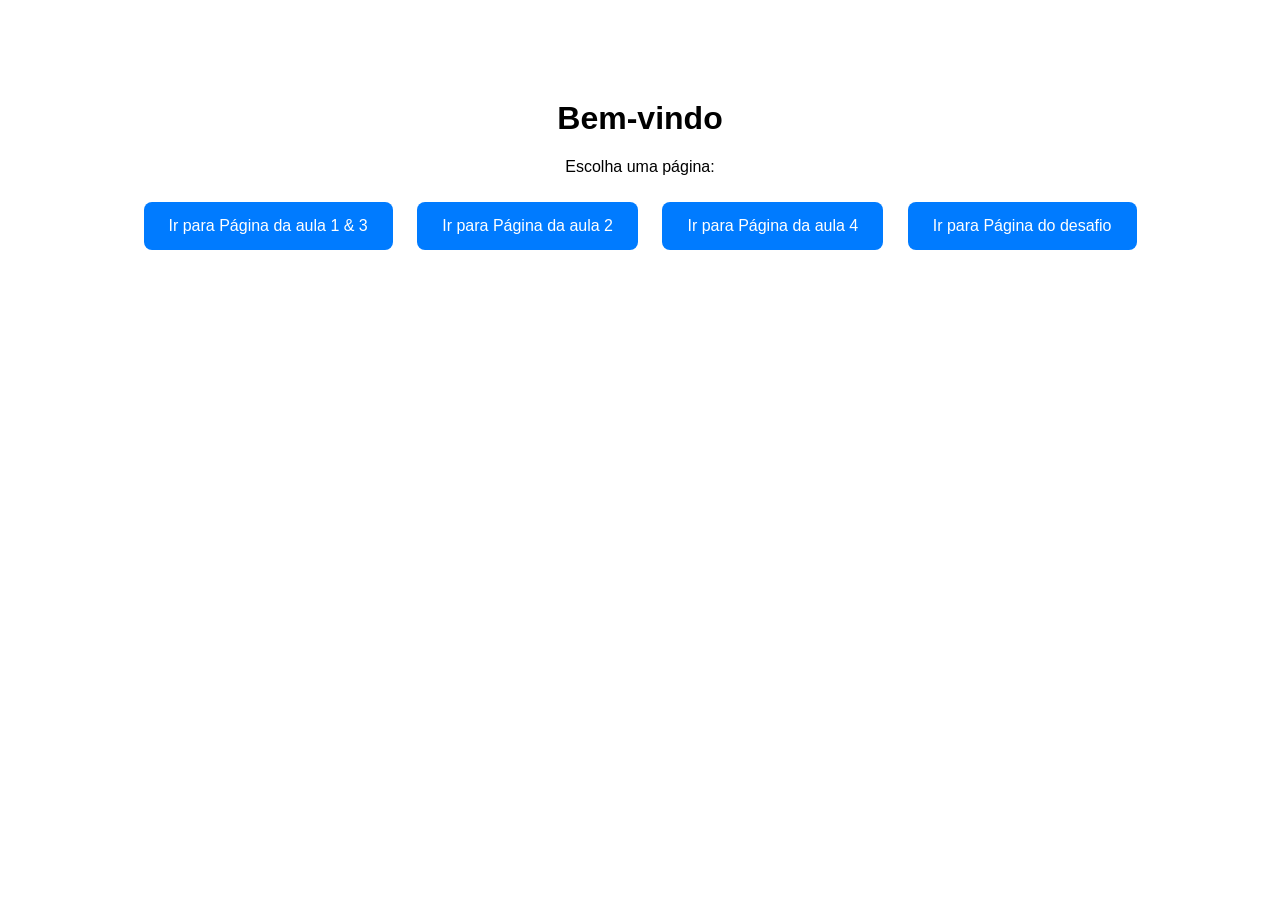
==== index.html @ e3272d79 "update da atividade" ====
<!DOCTYPE html>
<html lang="pt-br">
<head>
    <meta charset="UTF-8">
    <title>Página Inicial</title>
    <style>
        body {
            font-family: Arial, sans-serif;
            text-align: center;
            margin-top: 100px;
        }
        .btn {
            display: inline-block;
            padding: 15px 25px;
            margin: 10px;
            font-size: 16px;
            color: white;
            background-color: #007BFF;
            border: none;
            border-radius: 8px;
            text-decoration: none;
            cursor: pointer;
        }
        .btn:hover {
            background-color: #0056b3;
        }
    </style>
</head>
<body>

    <h1>Bem-vindo</h1>
    <p>Escolha uma página:</p>

    <a href="./aula1&3/index.php" class="btn">Ir para Página da aula 1 & 3</a>
    <a href="./aula2/produtos.php" class="btn">Ir para Página da aula 2</a>
    <a href="./aula4/formsArray.html" class="btn">Ir para Página da aula 4</a>
    <a href="./desafioAgenda/view/formulario.php" class="btn">Ir para Página do desafio</a>
    
    
</body>
</html>
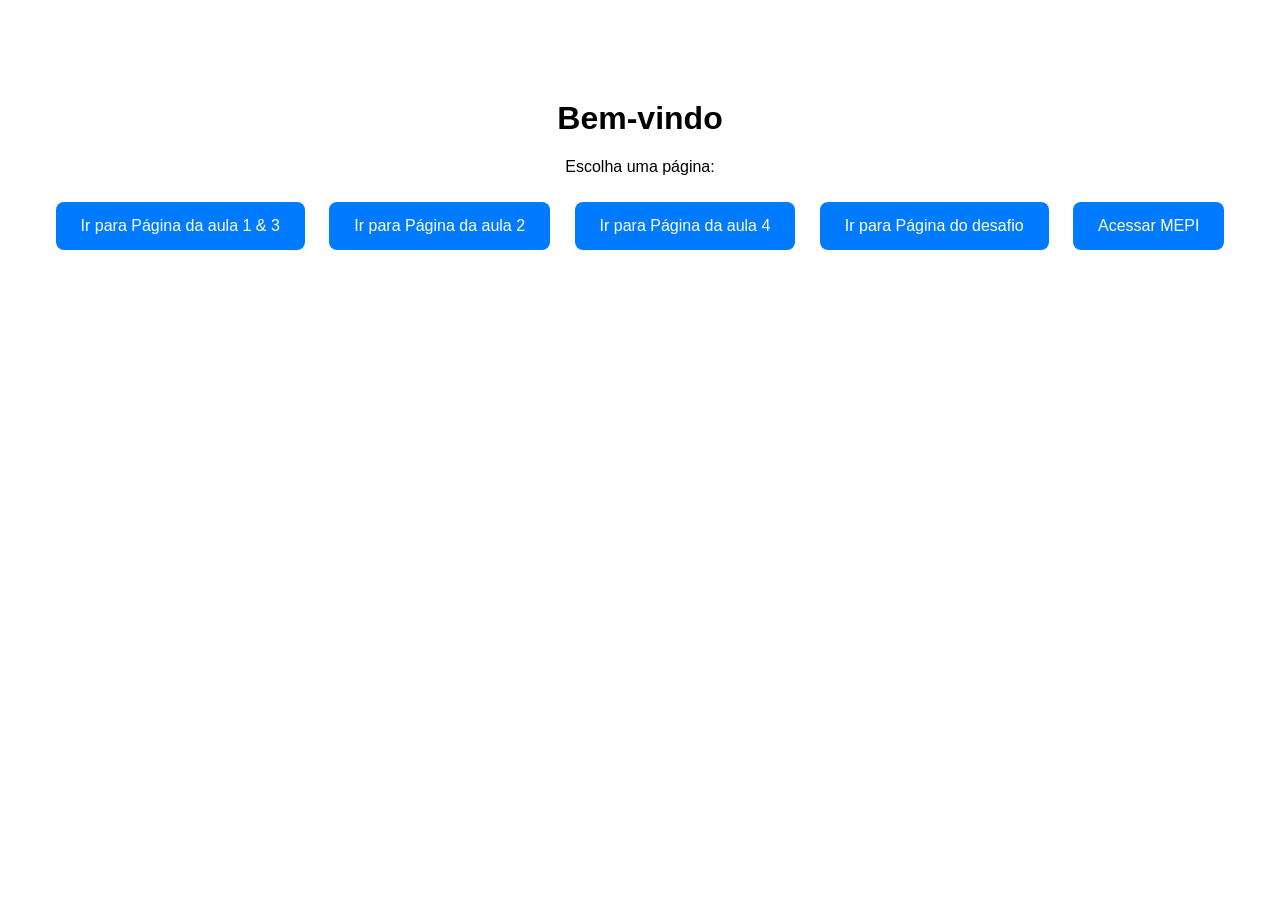
==== commit 8a61c338: "Update 3.0" ====
--- a/index.html
+++ b/index.html
@@ -35,6 +35,7 @@
     <a href="./aula2/produtos.php" class="btn">Ir para Página da aula 2</a>
     <a href="./aula4/formsArray.html" class="btn">Ir para Página da aula 4</a>
     <a href="./desafioAgenda/view/formulario.php" class="btn">Ir para Página do desafio</a>
+<a href="http://localhost/ProgWeb2/projetoFinal/public" class="btn btn-primary"> Acessar MEPI</a>
     
     
 </body>
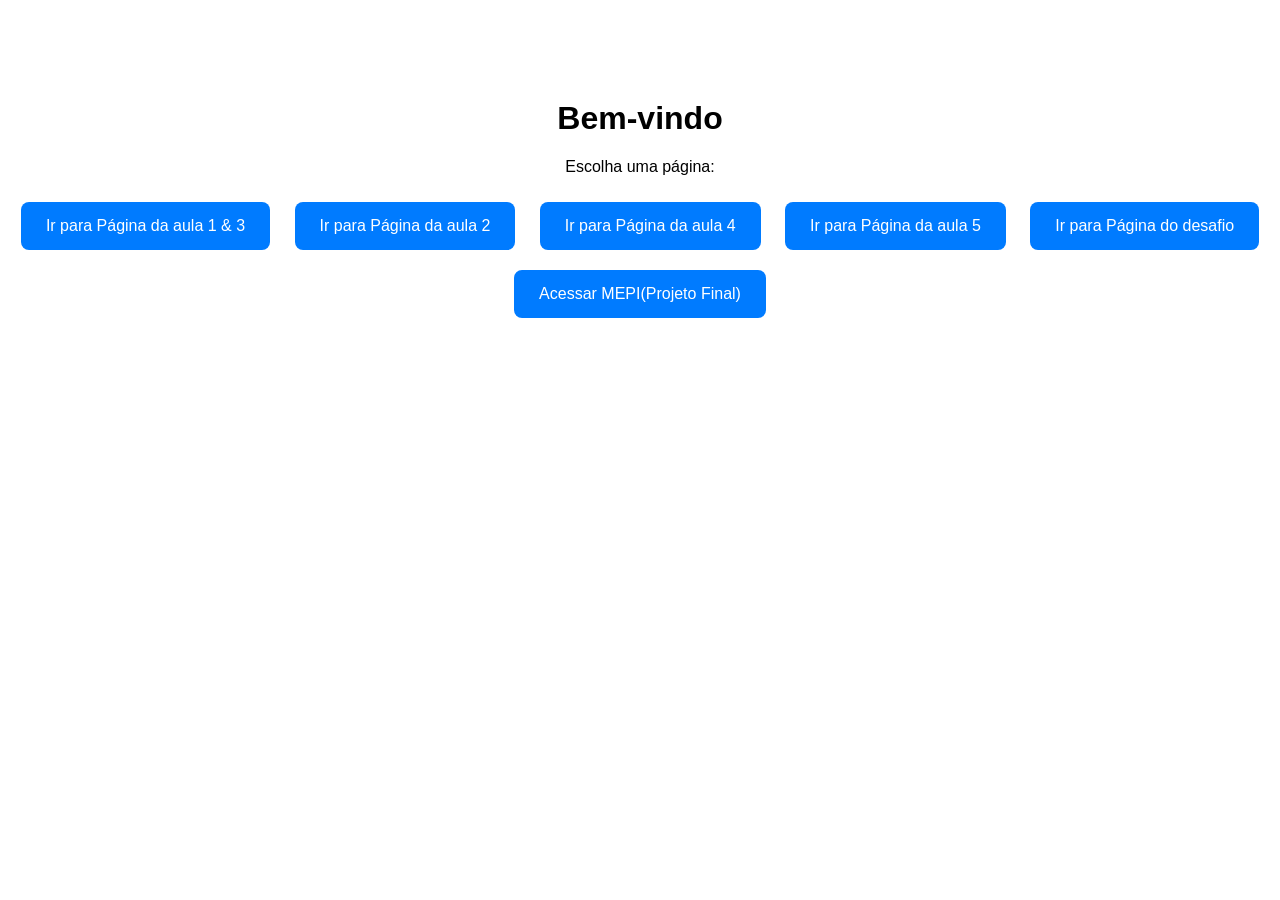
==== commit e2ebaf0c: "Update 3.5-Correção e adição aula 5" ====
--- a/index.html
+++ b/index.html
@@ -34,8 +34,10 @@
     <a href="./aula1&3/index.php" class="btn">Ir para Página da aula 1 & 3</a>
     <a href="./aula2/produtos.php" class="btn">Ir para Página da aula 2</a>
     <a href="./aula4/formsArray.html" class="btn">Ir para Página da aula 4</a>
+    <a href="./aula5/dashboard.php" class="btn">Ir para Página da aula 5</a>
     <a href="./desafioAgenda/view/formulario.php" class="btn">Ir para Página do desafio</a>
-<a href="http://localhost/ProgWeb2/projetoFinal/public" class="btn btn-primary"> Acessar MEPI</a>
+    <a href="./projetoFinal/public" class="btn btn-primary"> Acessar MEPI(Projeto Final)</a>
+
     
     
 </body>
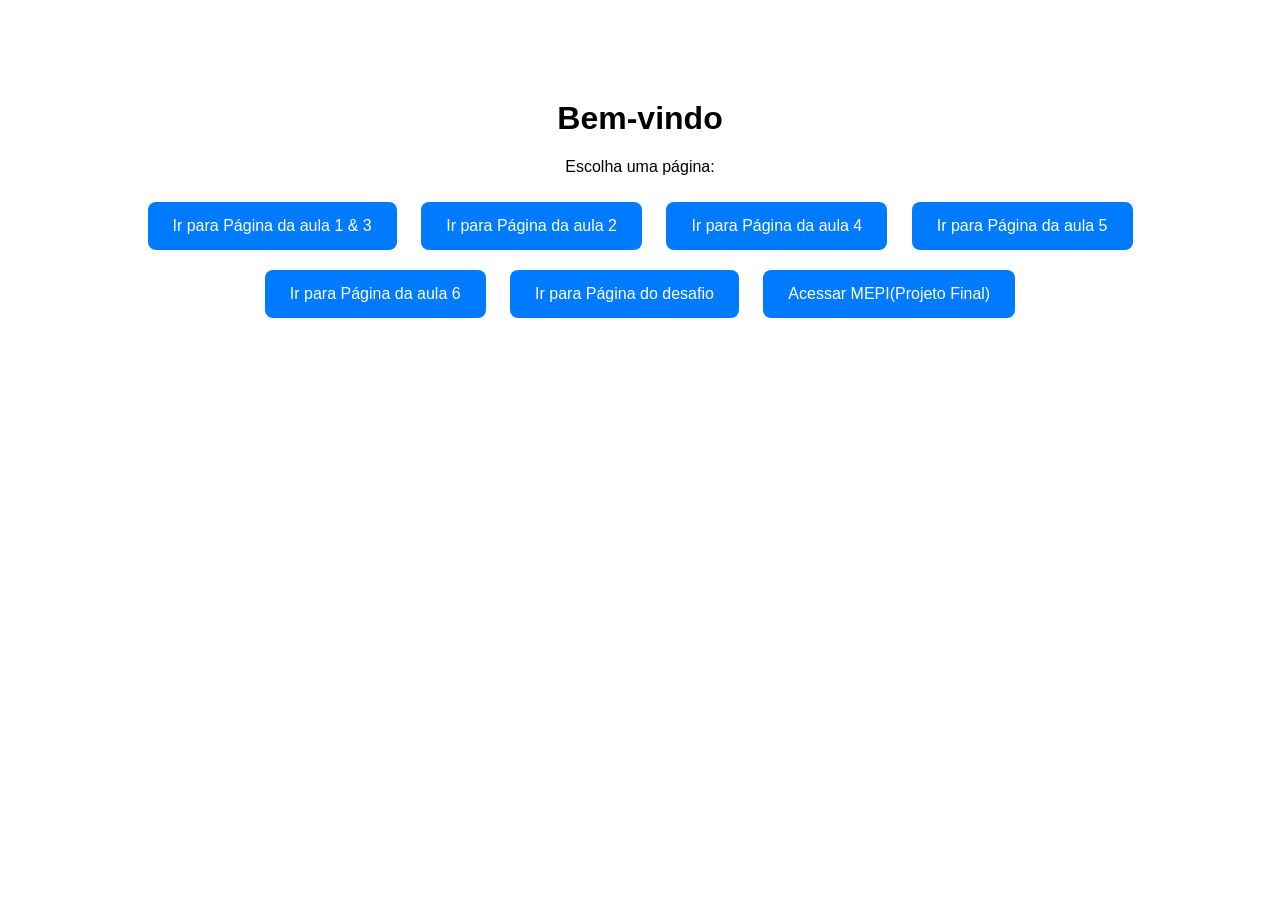
==== commit 5d112f93: "Commit da aula 06-correção e atv" ====
--- a/index.html
+++ b/index.html
@@ -8,6 +8,9 @@
             font-family: Arial, sans-serif;
             text-align: center;
             margin-top: 100px;
+            margin-right: 100px;
+            margin-left: 100px;
+            flex-direction: column;
         }
         .btn {
             display: inline-block;
@@ -35,6 +38,7 @@
     <a href="./aula2/produtos.php" class="btn">Ir para Página da aula 2</a>
     <a href="./aula4/formsArray.html" class="btn">Ir para Página da aula 4</a>
     <a href="./aula5/dashboard.php" class="btn">Ir para Página da aula 5</a>
+    <a href="./aula6/RotasAtividades.html" class="btn">Ir para Página da aula 6</a>
     <a href="./desafioAgenda/view/formulario.php" class="btn">Ir para Página do desafio</a>
     <a href="./projetoFinal/public" class="btn btn-primary"> Acessar MEPI(Projeto Final)</a>
 
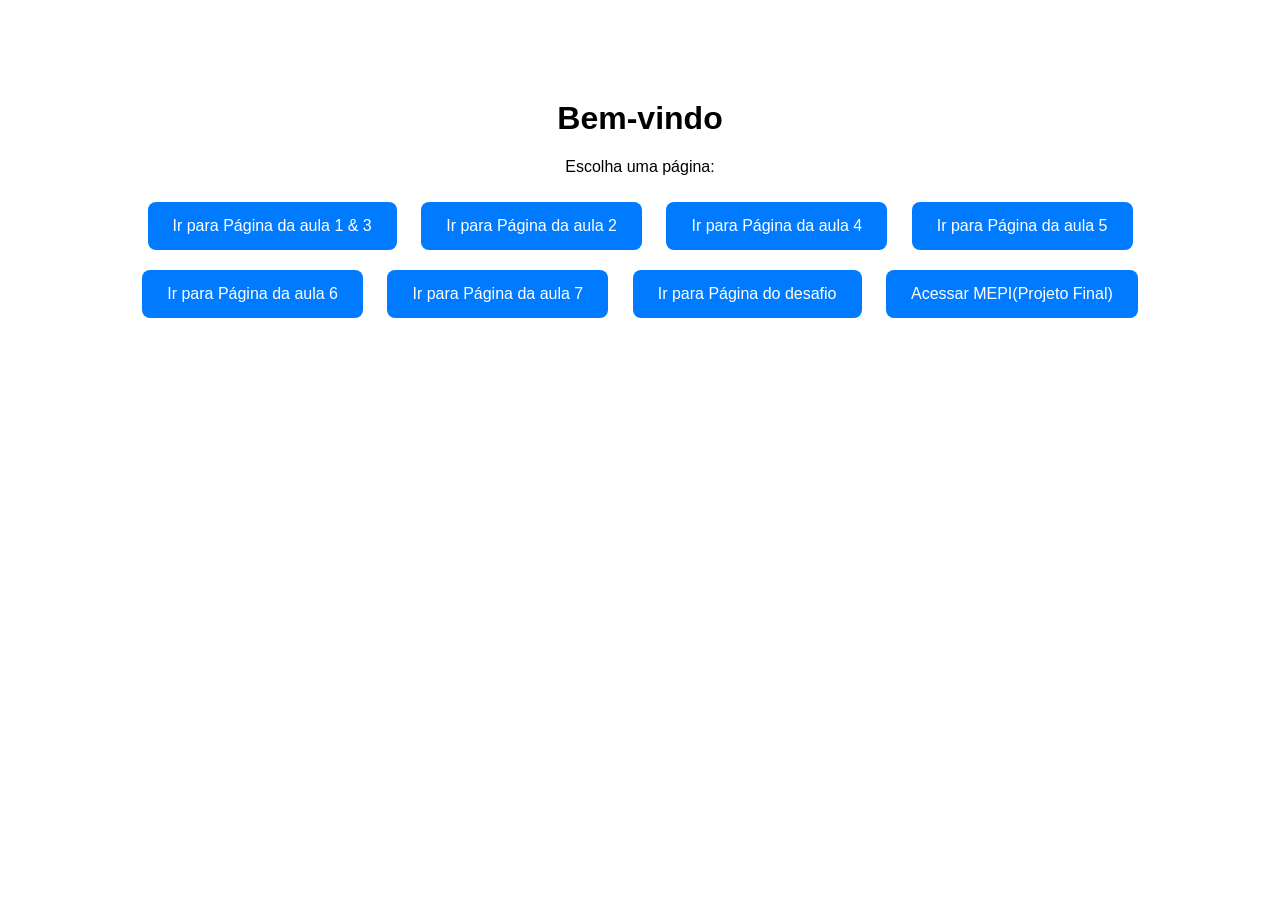
==== commit 09c41de3: "aula 7 - hash de senha" ====
--- a/index.html
+++ b/index.html
@@ -39,6 +39,7 @@
     <a href="./aula4/formsArray.html" class="btn">Ir para Página da aula 4</a>
     <a href="./aula5/dashboard.php" class="btn">Ir para Página da aula 5</a>
     <a href="./aula6/RotasAtividades.html" class="btn">Ir para Página da aula 6</a>
+    <a href="./aula7/index.php" class="btn">Ir para Página da aula 7</a>
     <a href="./desafioAgenda/view/formulario.php" class="btn">Ir para Página do desafio</a>
     <a href="./projetoFinal/public" class="btn btn-primary"> Acessar MEPI(Projeto Final)</a>
 
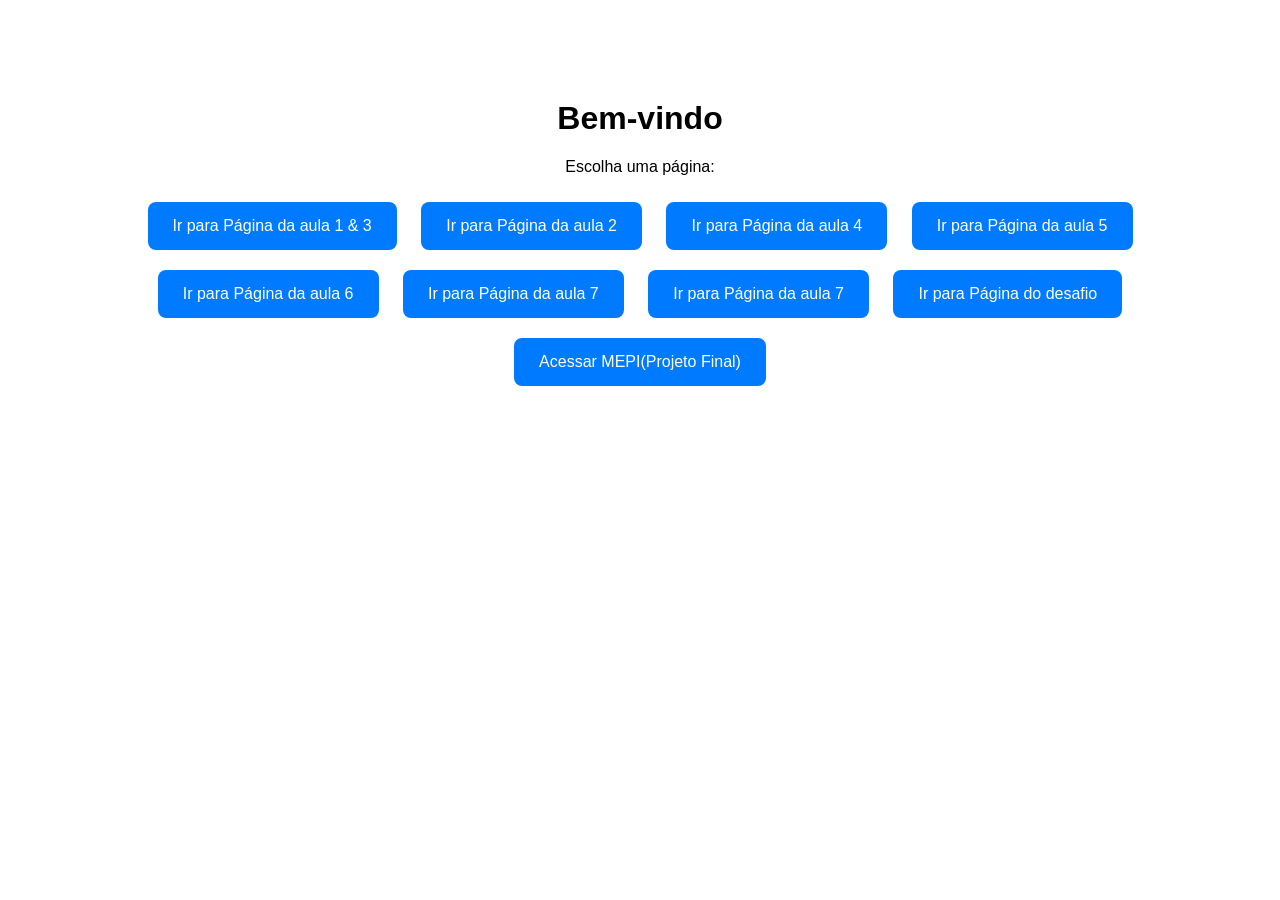
==== commit 2a1e1f3f: "Update html & add aula 8" ====
--- a/index.html
+++ b/index.html
@@ -40,6 +40,7 @@
     <a href="./aula5/dashboard.php" class="btn">Ir para Página da aula 5</a>
     <a href="./aula6/RotasAtividades.html" class="btn">Ir para Página da aula 6</a>
     <a href="./aula7/index.php" class="btn">Ir para Página da aula 7</a>
+    <a href="./aula8/index.php" class="btn">Ir para Página da aula 7</a>
     <a href="./desafioAgenda/view/formulario.php" class="btn">Ir para Página do desafio</a>
     <a href="./projetoFinal/public" class="btn btn-primary"> Acessar MEPI(Projeto Final)</a>
 
